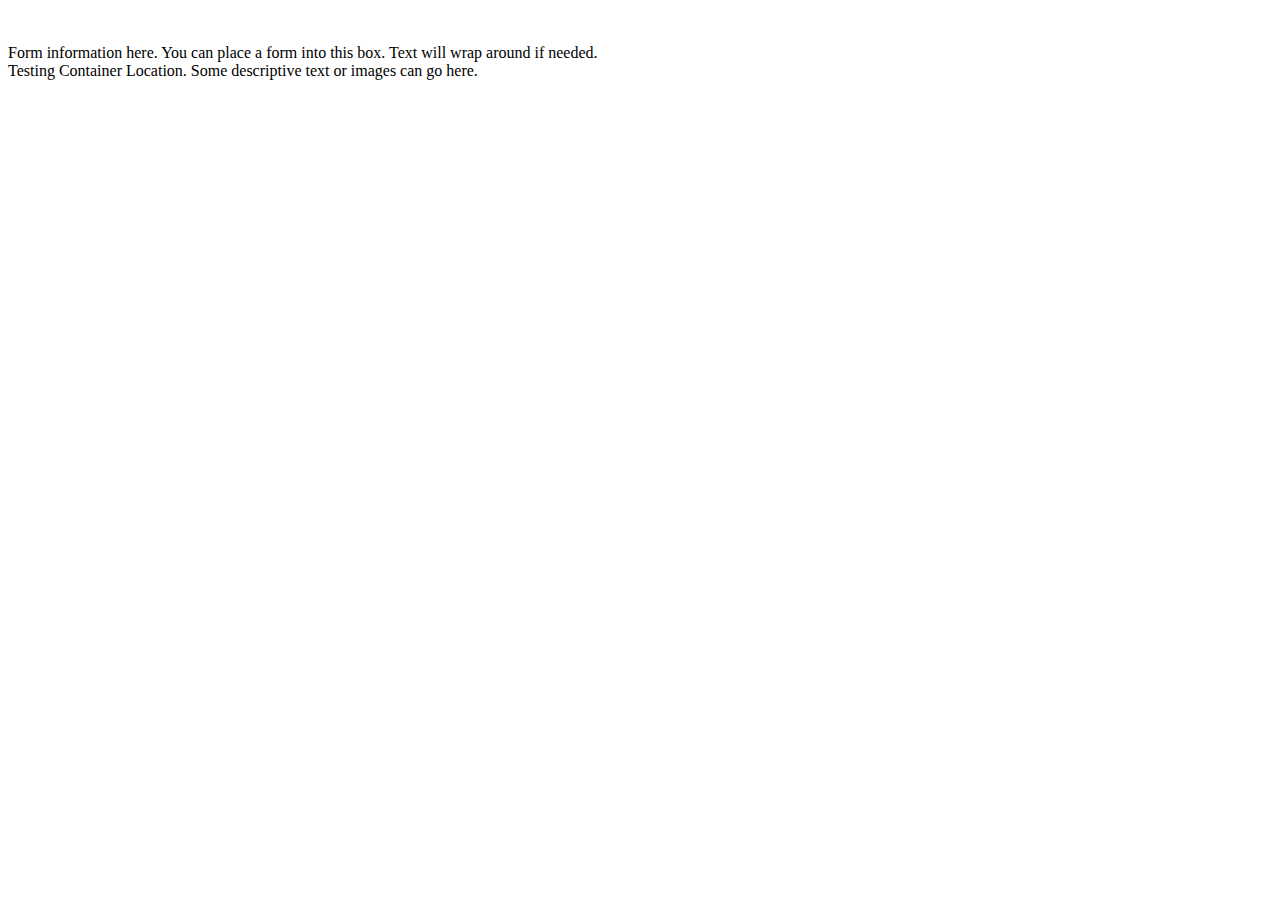
==== src/main/resources/templates/index.html @ 89b48f10 "updated" ====
<!DOCTYPE html>
<html xmlns="http://www.w3.org/1999/xhtml"
	xmlns:th="http://www.thymeleaf.org">
<head th:replace="header :: copy"></head>
<body>
	<main class="flex-shrink-0">
		<div class="container overflow-hidden">
			<br /> <br />
			<div class="row gx-5 justify-content-center">
				<div class="col col-lg-5">
					<div class="p-3 border">
						Form information here. You can place a form into this box. Text
						will wrap around if needed.

	<!-- <table border="1px solid black;" class="table table-striped table-responsive-md"
                   style="align-items: center; text-align: center;">

                <thead class="top">
                <tr class="table-info">
                    <td><b>Flight No:</b></td>
                    <td><b>Airline ID</b></td>
                    <td><b>Departure Date</b></td>
                    <td><b>Departure Time</b></td>
                    <td><b>Arrival Date</b></td>
                    <td><b>Arrival Time</b></td>
                    <td><b>Number of Stops</b></td>
                     <td><b>Available Seats</b></td>
                     <td><b>Origin City</b></td>
                    <td><b>Origin Airport</b></td>
                    <td><b>Destination City</b></td>
                    <td><b>Destination Airport</b></td>
                    <td><b>Total Price</b></td>
                </tr>
                </thead>
                <tbody>
                <tr th:each="flight: ${viewFlights}">
                    <td th:text="${flight.flightNum}" width="20px"></td>
                    <td th:text="${flight.airlineID}"></td>
                    <td th:text="${flight.leaveDate}"></td>
                    <td th:text="${flight.leaveTime}"></td>
                    <td th:text="${flight.arriveDate}"></td>
                    <td th:text="${flight.arriveTime}"></td>
                    <td th:text="${flight.numStops}"></td>
                    <td th:text="${flight.seatsAvailable}"></td>  
                    <td th:text="${flight.originCity}"></td>
                    <td th:text="${flight.originAirport}"></td>
                    <td th:text="${flight.destCity}"></td>
                    <td th:text="${flight.destAirport}"></td>
                    <td th:text="${flight.price}"></td>
                   
                </tbody>
            </table> -->
					</div>

				</div>
				<div class="col col-lg-4">
					<div class="p-3 border">Testing Container Location. Some
						descriptive text or images can go here.</div>
				</div>
			</div>
		</div>
	</main>
<div th:replace="footer :: copy"></div>
</body>
</html>
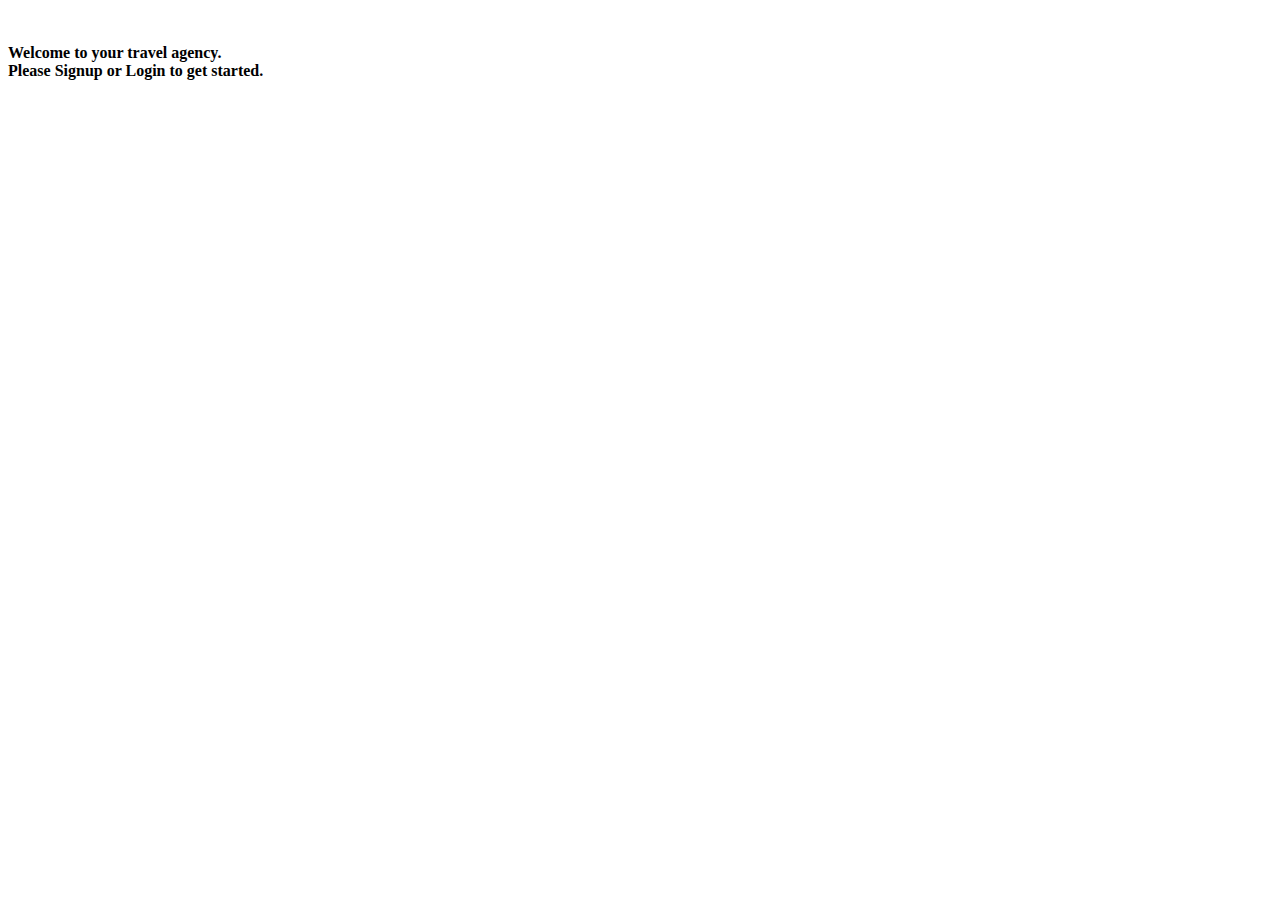
==== commit 94ed97cd: "update two files" ====
--- a/src/main/resources/templates/index.html
+++ b/src/main/resources/templates/index.html
@@ -9,57 +9,18 @@
 			<div class="row gx-5 justify-content-center">
 				<div class="col col-lg-5">
 					<div class="p-3 border">
-						Form information here. You can place a form into this box. Text
-						will wrap around if needed.
+						<strong>Welcome to your travel agency.</strong>
 
-	<!-- <table border="1px solid black;" class="table table-striped table-responsive-md"
-                   style="align-items: center; text-align: center;">
 
-                <thead class="top">
-                <tr class="table-info">
-                    <td><b>Flight No:</b></td>
-                    <td><b>Airline ID</b></td>
-                    <td><b>Departure Date</b></td>
-                    <td><b>Departure Time</b></td>
-                    <td><b>Arrival Date</b></td>
-                    <td><b>Arrival Time</b></td>
-                    <td><b>Number of Stops</b></td>
-                     <td><b>Available Seats</b></td>
-                     <td><b>Origin City</b></td>
-                    <td><b>Origin Airport</b></td>
-                    <td><b>Destination City</b></td>
-                    <td><b>Destination Airport</b></td>
-                    <td><b>Total Price</b></td>
-                </tr>
-                </thead>
-                <tbody>
-                <tr th:each="flight: ${viewFlights}">
-                    <td th:text="${flight.flightNum}" width="20px"></td>
-                    <td th:text="${flight.airlineID}"></td>
-                    <td th:text="${flight.leaveDate}"></td>
-                    <td th:text="${flight.leaveTime}"></td>
-                    <td th:text="${flight.arriveDate}"></td>
-                    <td th:text="${flight.arriveTime}"></td>
-                    <td th:text="${flight.numStops}"></td>
-                    <td th:text="${flight.seatsAvailable}"></td>  
-                    <td th:text="${flight.originCity}"></td>
-                    <td th:text="${flight.originAirport}"></td>
-                    <td th:text="${flight.destCity}"></td>
-                    <td th:text="${flight.destAirport}"></td>
-                    <td th:text="${flight.price}"></td>
-                   
-                </tbody>
-            </table> -->
 					</div>
 
 				</div>
 				<div class="col col-lg-4">
-					<div class="p-3 border">Testing Container Location. Some
-						descriptive text or images can go here.</div>
+					<div class="p-3 border"><strong>Please Signup or Login to get started.</strong></div>
 				</div>
 			</div>
 		</div>
 	</main>
 <div th:replace="footer :: copy"></div>
 </body>
-</html>+</html>
